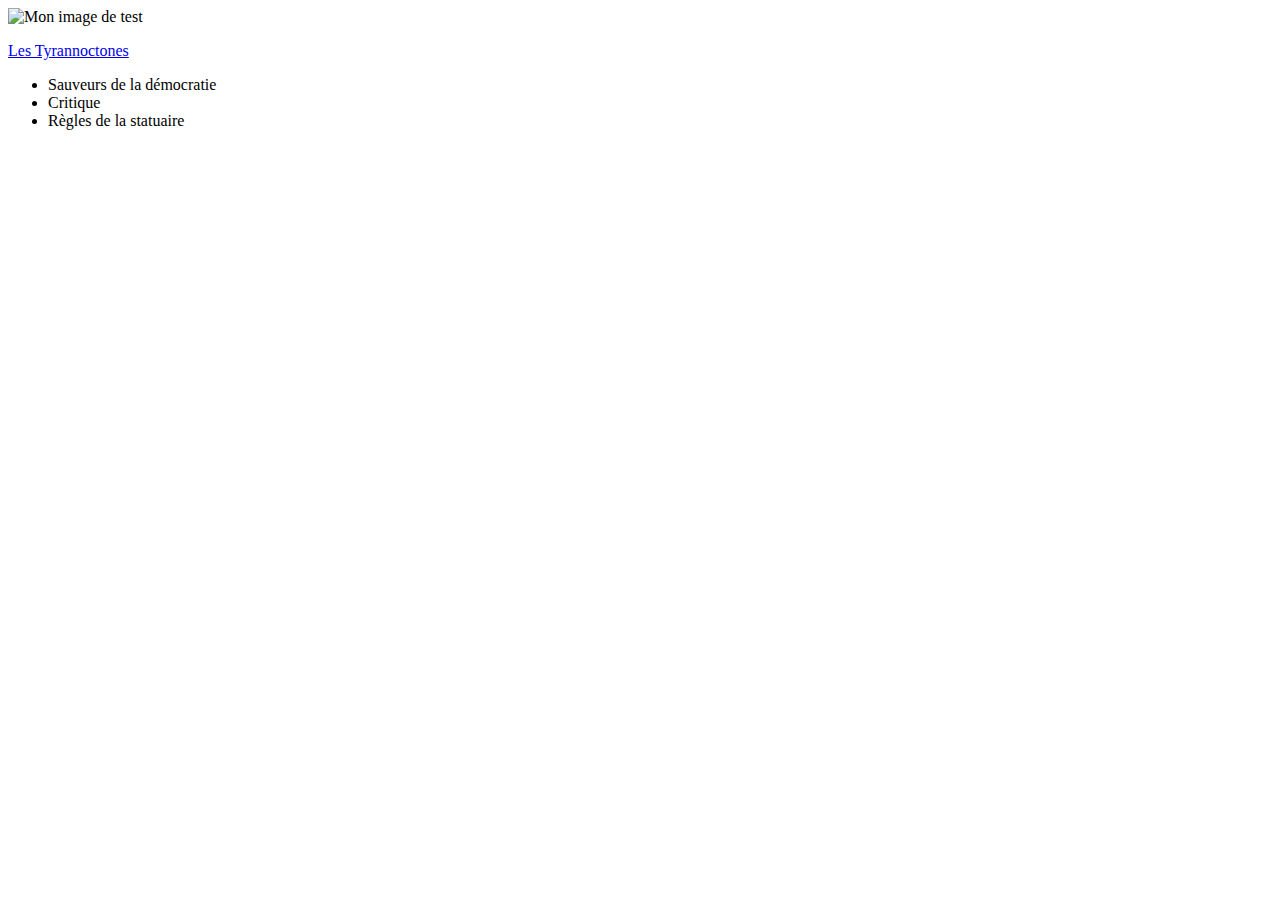
==== index.html @ 4c22d25f "Add files via upload" ====
<!doctype html>
<html>
  <head>
<link href="styles/style.css" rel="stylesheet" type="text/css" />
<link
  href="http://fonts.googleapis.com/css?family=Open+Sans"
  rel="stylesheet"
  type="text/css" />
    <meta charset="utf-8" />
    <title>Histoire de l'art pour les nuls</title>
  </head>
  <body>
    <img src="images/Tyrannoctones.jpg" alt="Mon image de test" />
<p>
<a href="https://fr.wikipedia.org/wiki/Tyrannoctones">Les Tyrannoctones</a>
</p>
<ul>
  <li>Sauveurs de la démocratie</li>
  <li>Critique</li>
  <li>Règles de la statuaire</li>
</ul>
  </body>
</html>
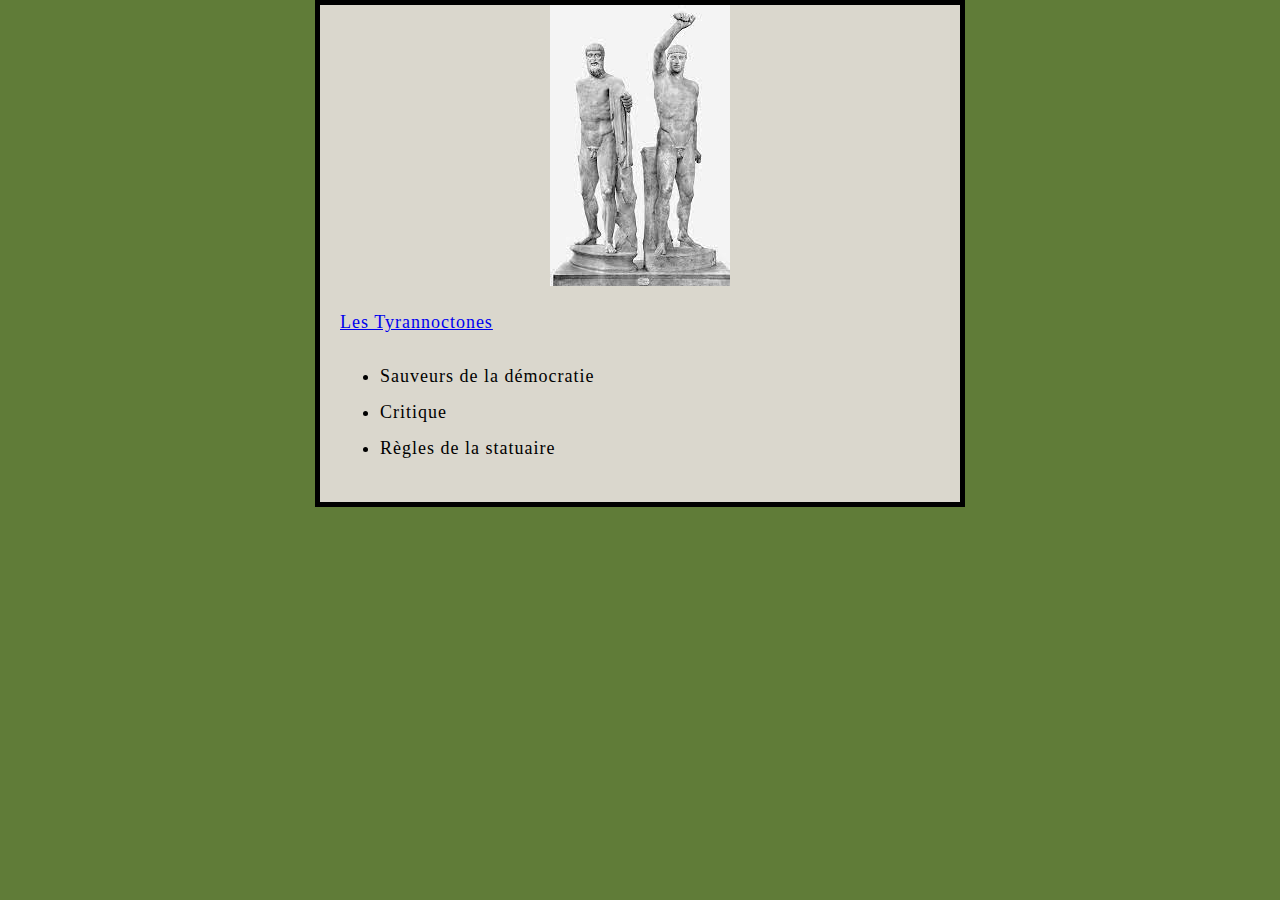
==== commit cc523403: "Update index.html" ====
--- a/index.html
+++ b/index.html
@@ -1,7 +1,7 @@
 <!doctype html>
 <html>
   <head>
-<link href="styles/style.css" rel="stylesheet" type="text/css" />
+<link href="style.css" rel="stylesheet" type="text/css" />
 <link
   href="http://fonts.googleapis.com/css?family=Open+Sans"
   rel="stylesheet"
@@ -10,7 +10,7 @@
     <title>Histoire de l'art pour les nuls</title>
   </head>
   <body>
-    <img src="images/Tyrannoctones.jpg" alt="Mon image de test" />
+    <img src="Tyrannoctones.jpg" alt="Mon image de test" />
 <p>
 <a href="https://fr.wikipedia.org/wiki/Tyrannoctones">Les Tyrannoctones</a>
 </p>
--- a/style.css
+++ b/style.css
@@ -0,0 +1,29 @@
+h1 {
+  font-size: 90px;
+  text-align: center;
+}
+p,
+li {
+  font-size: 18px;
+  line-height: 2;
+  letter-spacing: 1px;
+}
+html {
+  background-color: #607c38;
+}
+body {
+  width: 600px;
+  margin: 0 auto;
+  background-color: #dad7cd;
+  padding: 0 20px 20px 20px;
+  border: 5px solid black;
+}
+h1 {
+  margin: 0;
+  padding: 20px 0;
+  color: #606c38;
+}
+img {
+  display: block;
+  margin: 0 auto;
+}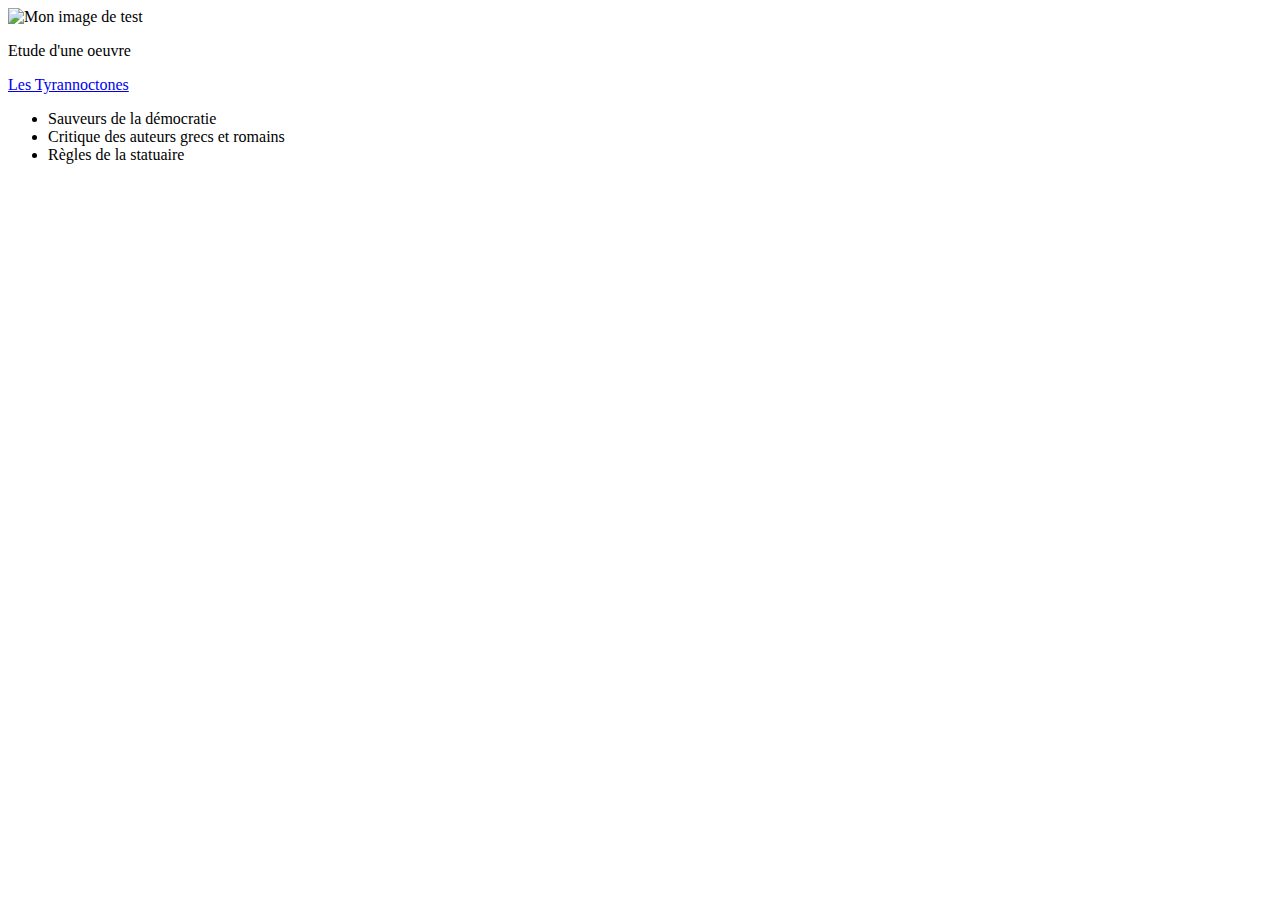
==== commit 18ad79bb: "Add files via upload" ====
--- a/index.html
+++ b/index.html
@@ -1,7 +1,7 @@
 <!doctype html>
 <html>
   <head>
-<link href="style.css" rel="stylesheet" type="text/css" />
+<link href="styles/style.css" rel="stylesheet" type="text/css" />
 <link
   href="http://fonts.googleapis.com/css?family=Open+Sans"
   rel="stylesheet"
@@ -10,13 +10,14 @@
     <title>Histoire de l'art pour les nuls</title>
   </head>
   <body>
-    <img src="Tyrannoctones.jpg" alt="Mon image de test" />
+    <img src="images/Tyrannoctones.jpg" alt="Mon image de test" />
+<p> Etude d'une oeuvre
 <p>
 <a href="https://fr.wikipedia.org/wiki/Tyrannoctones">Les Tyrannoctones</a>
 </p>
 <ul>
   <li>Sauveurs de la démocratie</li>
-  <li>Critique</li>
+  <li>Critique des auteurs grecs et romains</li>
   <li>Règles de la statuaire</li>
 </ul>
   </body>
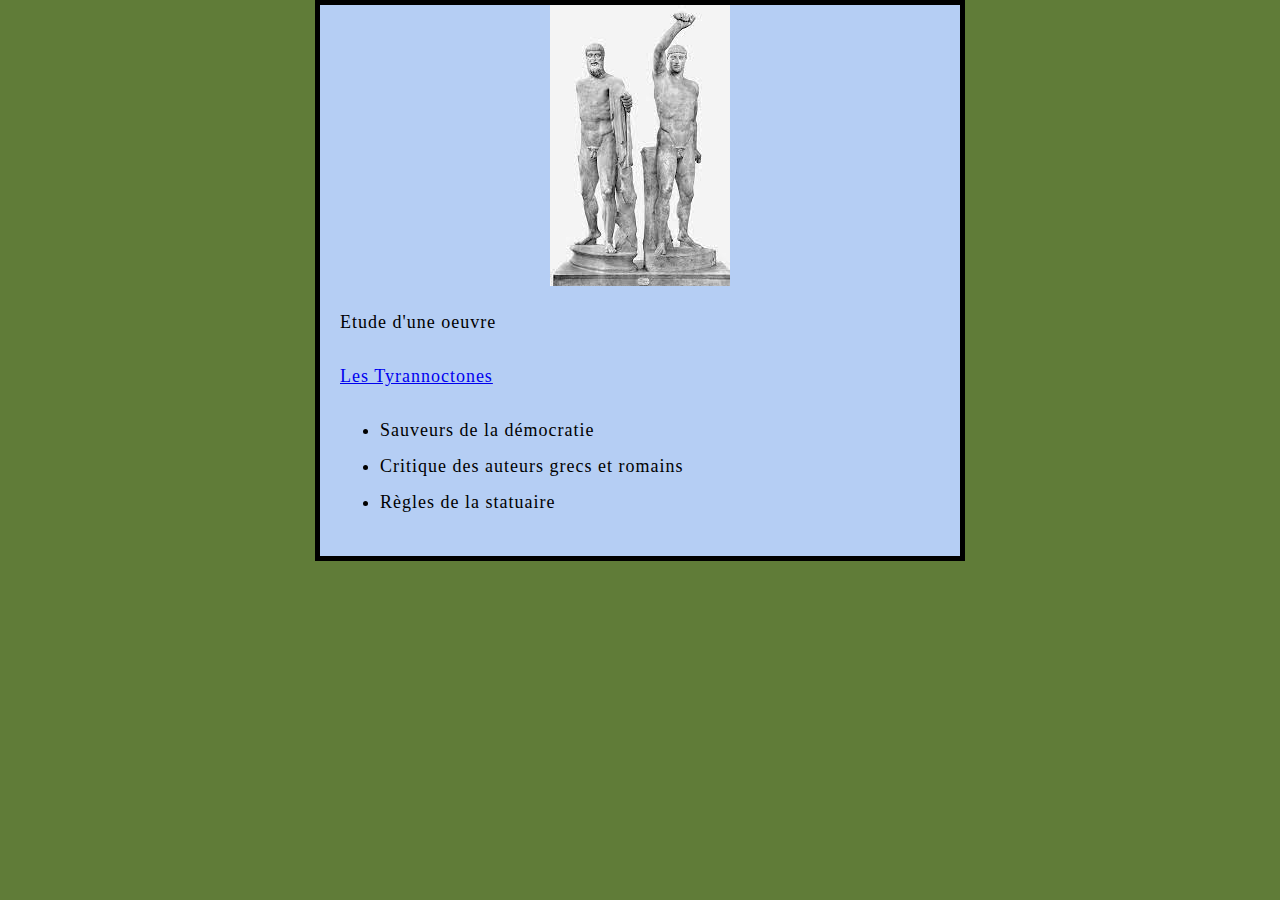
==== commit a19864de: "Update index.html" ====
--- a/index.html
+++ b/index.html
@@ -1,7 +1,7 @@
 <!doctype html>
 <html>
   <head>
-<link href="styles/style.css" rel="stylesheet" type="text/css" />
+<link href="style.css" rel="stylesheet" type="text/css" />
 <link
   href="http://fonts.googleapis.com/css?family=Open+Sans"
   rel="stylesheet"
@@ -10,7 +10,7 @@
     <title>Histoire de l'art pour les nuls</title>
   </head>
   <body>
-    <img src="images/Tyrannoctones.jpg" alt="Mon image de test" />
+    <img src="Tyrannoctones.jpg" alt="Mon image de test" />
 <p> Etude d'une oeuvre
 <p>
 <a href="https://fr.wikipedia.org/wiki/Tyrannoctones">Les Tyrannoctones</a>
--- a/style.css
+++ b/style.css
@@ -0,0 +1,27 @@
+html {
+  background-color: #607c38;
+h1 {
+  font-size: 100px;
+  text-align: center;
+  margin: 0;
+  padding: 20px 0;
+  color: #c1c9d5;
+}
+p,
+li {
+  font-size: 18px;
+  line-height: 2;
+  letter-spacing: 1px;
+}
+
+body {
+  width: 600px;
+  margin: 0 auto;
+  background-color: #b5cef4;
+  padding: 0 20px 20px 20px;
+  border: 5px solid black;
+}
+img {
+  display: block;
+  margin: 0 auto;
+}